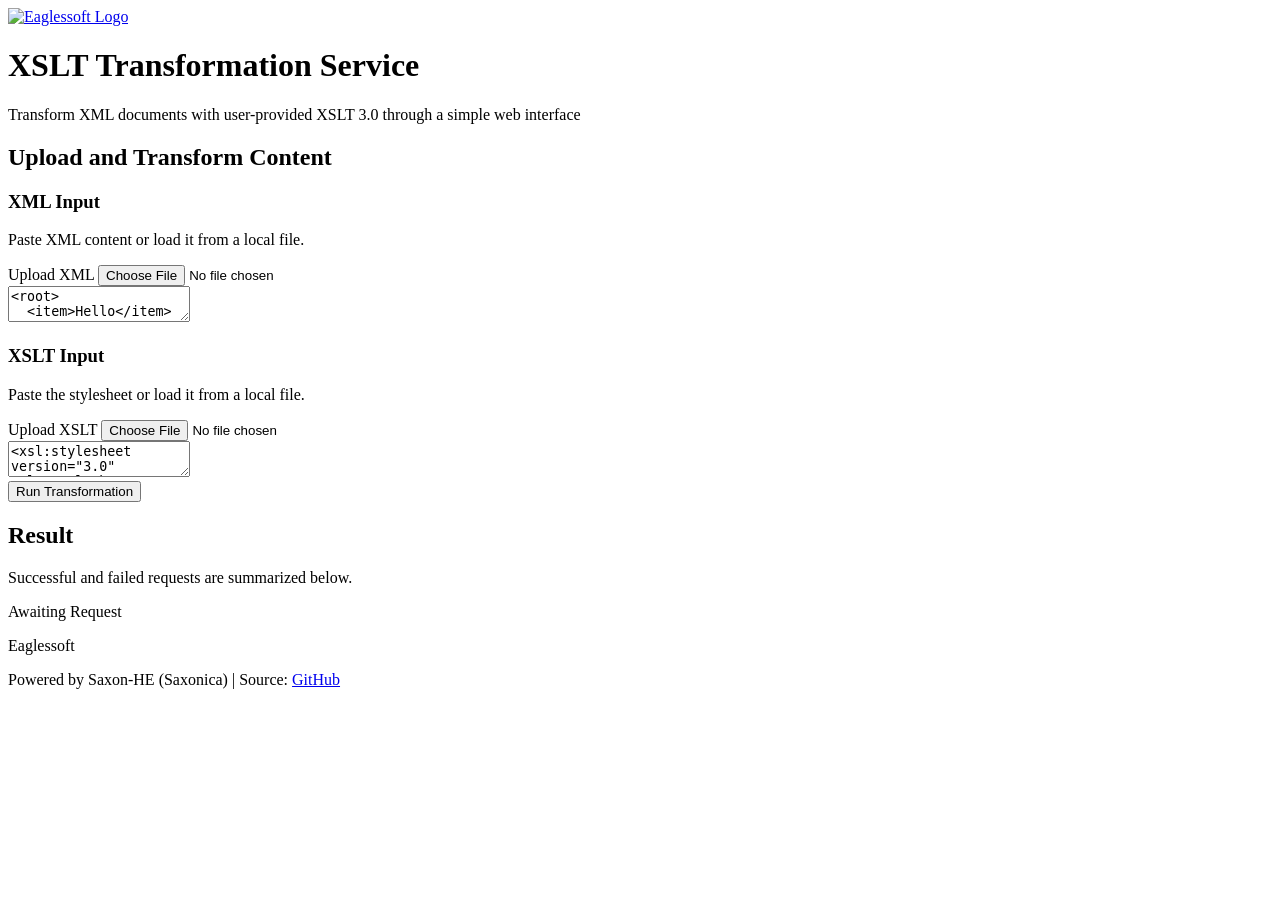
==== src/main/resources/ui/index.html @ 7027db7d "fix: align ui routing for deployment" ====
<!DOCTYPE html>
<html lang="en">
<head>
  <meta charset="UTF-8">
  <meta name="viewport" content="width=device-width, initial-scale=1.0">
  <base href="__APP_BASE_HREF__">
  <title>XSLT Transformation Service | Eaglessoft</title>
  <meta name="description" content="Transform XML documents with user-provided XSLT 3.0 through a simple web interface.">
  <link rel="icon" type="image/svg+xml" href="FAVICON.svg">
  <link rel="apple-touch-icon" href="Varlik-7.png">
  <link rel="stylesheet" href="app.css?v=2.2">
</head>
<body>
  <div class="top-bar">
    <div class="top-bar-content">
      <a href="https://eaglessoft.com/" target="_blank" rel="noopener noreferrer" class="logo-container">
        <img src="EAGLESSOFT-White@3x.png" alt="Eaglessoft Logo">
      </a>
    </div>
  </div>

  <div class="container">
    <header>
      <div class="header-content">
        <h1>XSLT Transformation Service</h1>
        <p class="subtitle">Transform XML documents with user-provided XSLT 3.0 through a simple web interface</p>
      </div>
    </header>

    <main>
      <div class="upload-section">
        <div class="card">
          <h2>Upload and Transform Content</h2>

          <div class="editor-grid">
            <section class="editor-panel">
              <div class="panel-header">
                <div>
                  <h3>XML Input</h3>
                  <p>Paste XML content or load it from a local file.</p>
                </div>
                <label class="file-button">
                  <span>Upload XML</span>
                  <input type="file" id="xmlFile" accept=".xml,text/xml">
                </label>
              </div>
              <textarea id="xmlInput" spellcheck="false"><root>
  <item>Hello</item>
</root></textarea>
            </section>

            <section class="editor-panel">
              <div class="panel-header">
                <div>
                  <h3>XSLT Input</h3>
                  <p>Paste the stylesheet or load it from a local file.</p>
                </div>
                <label class="file-button">
                  <span>Upload XSLT</span>
                  <input type="file" id="xsltFile" accept=".xsl,.xslt,text/xml">
                </label>
              </div>
              <textarea id="xsltInput" spellcheck="false"><xsl:stylesheet version="3.0" xmlns:xsl="http://www.w3.org/1999/XSL/Transform">
  <xsl:template match="/">
    <result>
      <xsl:value-of select="/root/item"/>
    </result>
  </xsl:template>
</xsl:stylesheet></textarea>
            </section>
          </div>

          <button type="button" id="transformButton" class="btn-primary">Run Transformation</button>
          <p id="requestStatus" class="status-text" aria-live="polite"></p>
        </div>
      </div>

      <div id="resultPanel" class="result-section">
        <div class="card">
          <div class="result-header-row">
            <div>
              <h2>Result</h2>
              <p class="result-subtitle">Successful and failed requests are summarized below.</p>
            </div>
            <span id="resultBadge" class="result-badge">Awaiting Request</span>
          </div>
          <div id="resultOutput"></div>
        </div>
      </div>
    </main>

    <footer>
      <div class="footer-content">
        <p class="footer-brand">Eaglessoft</p>
        <p class="footer-tech">Powered by Saxon-HE (Saxonica) | Source: <a href="https://github.com/Saxonica/Saxon-HE/" target="_blank" rel="noopener noreferrer" class="footer-link">GitHub</a></p>
      </div>
    </footer>
  </div>

  <script defer src="app.js?v=2.2"></script>
</body>
</html>
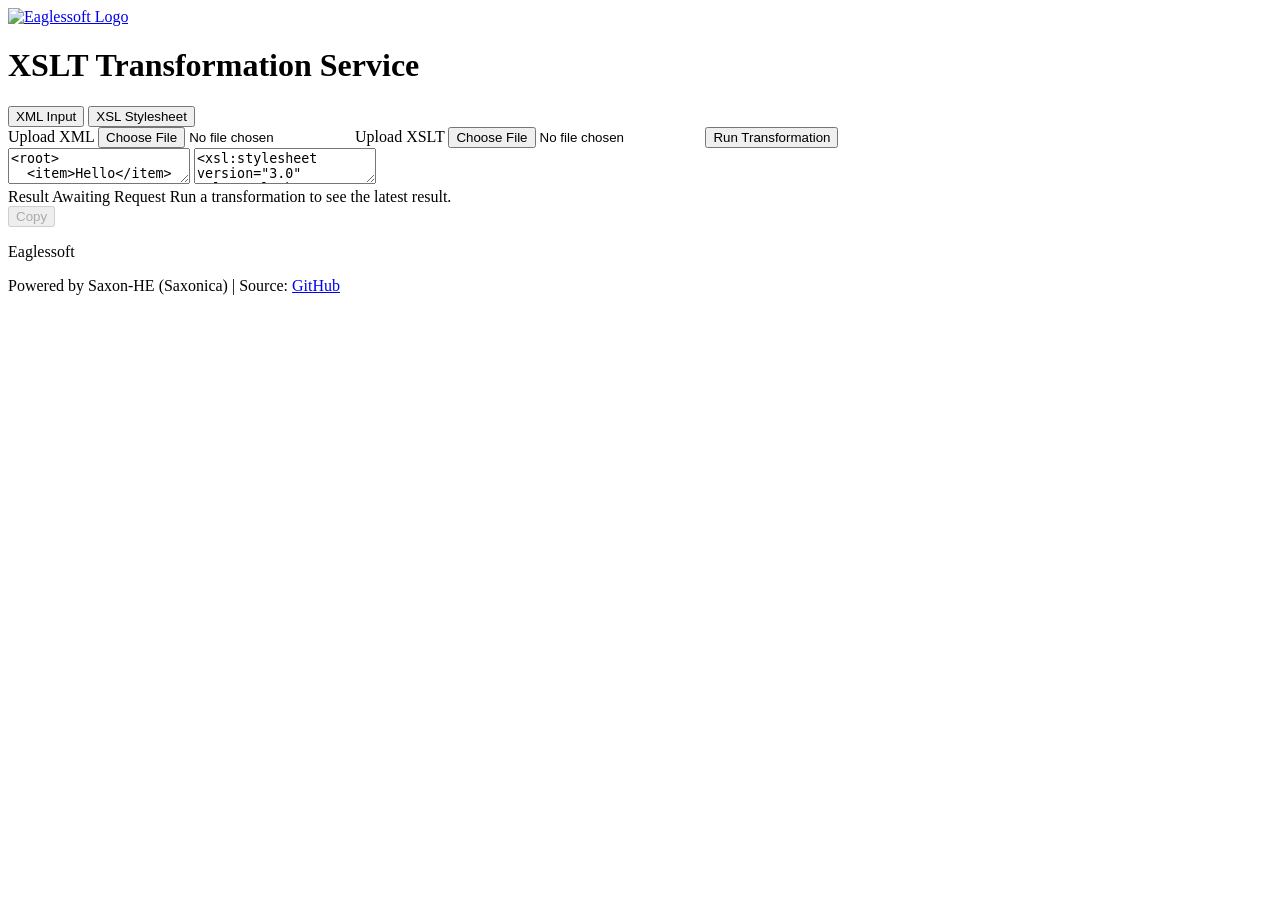
==== commit e53e8f65: "enhance transformation engine and unify web/embed UI" ====
--- a/src/main/resources/ui/index.html
+++ b/src/main/resources/ui/index.html
@@ -8,7 +8,7 @@
   <meta name="description" content="Transform XML documents with user-provided XSLT 3.0 through a simple web interface.">
   <link rel="icon" type="image/svg+xml" href="FAVICON.svg">
   <link rel="apple-touch-icon" href="Varlik-7.png">
-  <link rel="stylesheet" href="app.css?v=2.2">
+  <link rel="stylesheet" href="app.css?v=3.0">
 </head>
 <body>
   <div class="top-bar">
@@ -19,73 +19,65 @@
     </div>
   </div>
 
-  <div class="container">
-    <header>
+  <div class="container workspace-container">
+    <header class="page-header">
       <div class="header-content">
         <h1>XSLT Transformation Service</h1>
-        <p class="subtitle">Transform XML documents with user-provided XSLT 3.0 through a simple web interface</p>
       </div>
     </header>
 
-    <main>
-      <div class="upload-section">
-        <div class="card">
-          <h2>Upload and Transform Content</h2>
+    <main class="workspace-layout">
+      <div class="workspace-shell">
+        <section class="workspace-panel editor-panel">
+          <div class="panel-header editor-header">
+            <div class="tab-strip" role="tablist" aria-label="Editor mode">
+              <button type="button" id="xmlTab" class="tab-button is-active" data-editor="xml" role="tab" aria-selected="true">XML Input</button>
+              <button type="button" id="xsltTab" class="tab-button" data-editor="xslt" role="tab" aria-selected="false">XSL Stylesheet</button>
+            </div>
 
-          <div class="editor-grid">
-            <section class="editor-panel">
-              <div class="panel-header">
-                <div>
-                  <h3>XML Input</h3>
-                  <p>Paste XML content or load it from a local file.</p>
-                </div>
-                <label class="file-button">
-                  <span>Upload XML</span>
-                  <input type="file" id="xmlFile" accept=".xml,text/xml">
-                </label>
-              </div>
-              <textarea id="xmlInput" spellcheck="false"><root>
+            <div class="panel-actions">
+              <label id="xmlUploadControl" class="upload-button">
+                <span>Upload XML</span>
+                <input type="file" id="xmlFile" accept=".xml,text/xml">
+              </label>
+              <label id="xsltUploadControl" class="upload-button is-hidden">
+                <span>Upload XSLT</span>
+                <input type="file" id="xsltFile" accept=".xsl,.xslt,text/xml">
+              </label>
+              <button type="button" id="transformButton" class="btn-primary">Run Transformation</button>
+            </div>
+          </div>
+
+          <div class="editor-stack">
+            <textarea id="xmlInput" class="editor-textarea" spellcheck="false"><root>
   <item>Hello</item>
 </root></textarea>
-            </section>
-
-            <section class="editor-panel">
-              <div class="panel-header">
-                <div>
-                  <h3>XSLT Input</h3>
-                  <p>Paste the stylesheet or load it from a local file.</p>
-                </div>
-                <label class="file-button">
-                  <span>Upload XSLT</span>
-                  <input type="file" id="xsltFile" accept=".xsl,.xslt,text/xml">
-                </label>
-              </div>
-              <textarea id="xsltInput" spellcheck="false"><xsl:stylesheet version="3.0" xmlns:xsl="http://www.w3.org/1999/XSL/Transform">
+            <textarea id="xsltInput" class="editor-textarea is-hidden" spellcheck="false"><xsl:stylesheet version="3.0" xmlns:xsl="http://www.w3.org/1999/XSL/Transform">
   <xsl:template match="/">
     <result>
       <xsl:value-of select="/root/item"/>
     </result>
   </xsl:template>
 </xsl:stylesheet></textarea>
-            </section>
+          </div>
+        </section>
+
+        <section id="resultPanel" class="workspace-panel result-panel">
+          <div class="panel-header result-header">
+            <div class="result-title-row">
+              <span class="panel-title">Result</span>
+              <span id="resultBadge" class="result-badge">Awaiting Request</span>
+              <span id="requestStatus" class="status-text" aria-live="polite">Run a transformation to see the latest result.</span>
+            </div>
+
+            <button type="button" id="copyResultButton" class="copy-button" disabled aria-label="Copy result">
+              <span class="copy-icon" aria-hidden="true"></span>
+              <span id="copyTooltip" class="copy-tooltip">Copy</span>
+            </button>
           </div>
 
-          <button type="button" id="transformButton" class="btn-primary">Run Transformation</button>
-          <p id="requestStatus" class="status-text" aria-live="polite"></p>
-        </div>
-      </div>
-
-      <div id="resultPanel" class="result-section">
-        <div class="card">
-          <div class="result-header-row">
-            <div>
-              <h2>Result</h2>
-              <p class="result-subtitle">Successful and failed requests are summarized below.</p>
-            </div>
-            <span id="resultBadge" class="result-badge">Awaiting Request</span>
-          </div>
-          <div id="resultOutput"></div>
-        </div>
+          <div id="resultOutput" class="result-output"></div>
+        </section>
       </div>
     </main>
 
@@ -97,6 +89,6 @@
     </footer>
   </div>
 
-  <script defer src="app.js?v=2.2"></script>
+  <script defer src="app.js?v=3.0"></script>
 </body>
 </html>
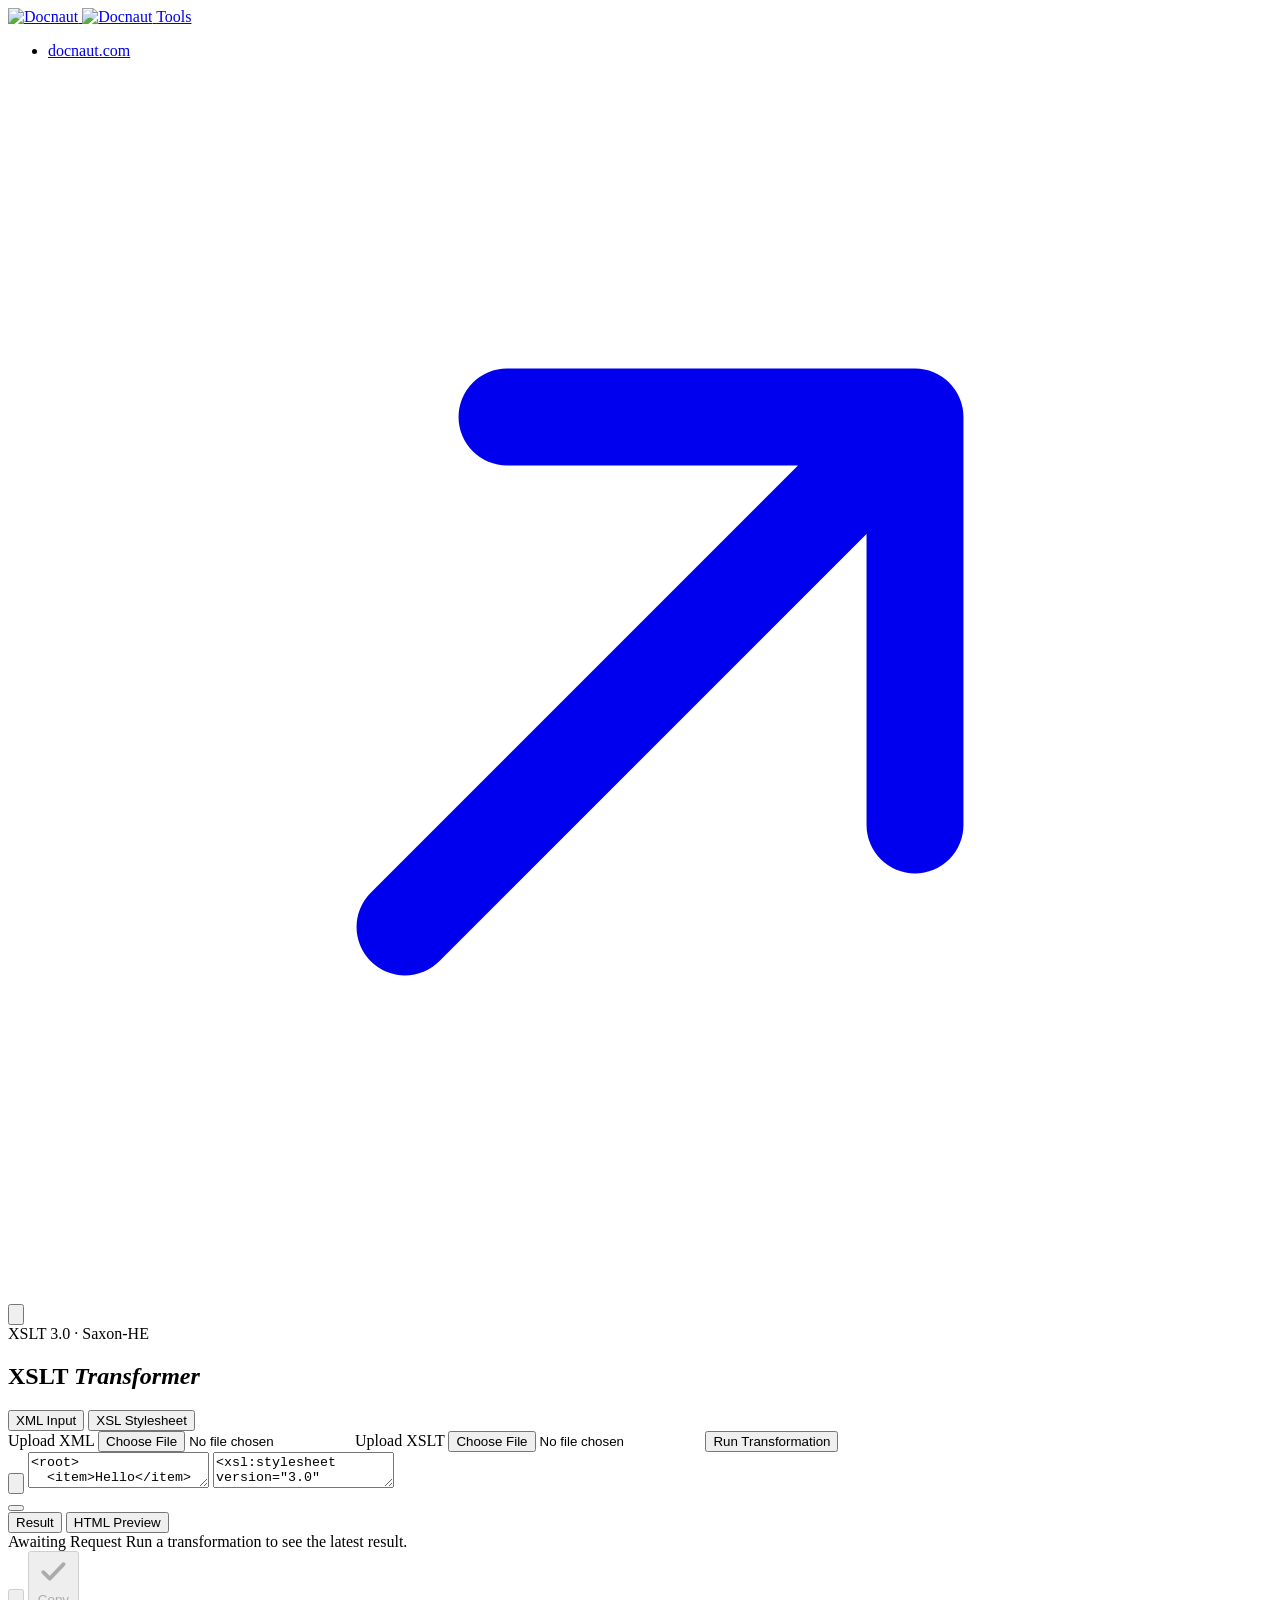
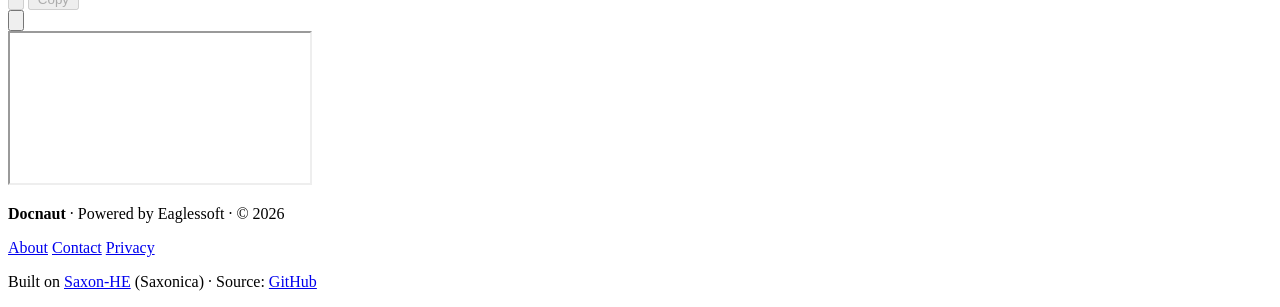
==== commit a146542c: "Rebuild the transformer UI on the shared theme and version assets by hash Adopts tools-theme.css and" ====
--- a/src/main/resources/ui/index.html
+++ b/src/main/resources/ui/index.html
@@ -3,92 +3,243 @@
 <head>
   <meta charset="UTF-8">
   <meta name="viewport" content="width=device-width, initial-scale=1.0">
+  <!-- Stays ahead of every <link>: the preload scanner starts fetching those
+       during parsing, and a <base> that lands after them can lose the race.
+       IndexController does a global String.replace, so this token must appear
+       exactly once in the file. -->
   <base href="__APP_BASE_HREF__">
-  <title>XSLT Transformation Service | Eaglessoft</title>
-  <meta name="description" content="Transform XML documents with user-provided XSLT 3.0 through a simple web interface.">
-  <link rel="icon" type="image/svg+xml" href="FAVICON.svg">
-  <link rel="apple-touch-icon" href="Varlik-7.png">
-  <link rel="stylesheet" href="app.css?v=3.0">
+
+  <title>XSLT Transformer | Docnaut Tools</title>
+  <meta name="description" content="Run your own XSLT 3.0 stylesheet against any XML document and see the output side by side. Free, no account, powered by Saxon-HE.">
+  <meta name="author" content="Docnaut">
+  <link rel="canonical" href="https://tools.docnaut.com/xslt-service/">
+
+  <meta property="og:type" content="website">
+  <meta property="og:site_name" content="Docnaut">
+  <meta property="og:url" content="https://tools.docnaut.com/xslt-service/">
+  <meta property="og:title" content="XSLT Transformer | Docnaut Tools">
+  <meta property="og:description" content="Run your own XSLT 3.0 stylesheet against any XML document and see the output side by side.">
+  <meta property="og:image" content="https://tools.docnaut.com/sources/og-cover.png">
+  <meta property="og:image:type" content="image/png">
+  <meta property="og:image:width" content="1200">
+  <meta property="og:image:height" content="630">
+  <meta property="og:image:alt" content="Docnaut">
+  <meta property="twitter:card" content="summary_large_image">
+  <meta property="twitter:title" content="XSLT Transformer | Docnaut Tools">
+  <meta property="twitter:description" content="Run your own XSLT 3.0 stylesheet against any XML document and see the output side by side.">
+  <meta property="twitter:image" content="https://tools.docnaut.com/sources/og-cover.png">
+  <meta property="twitter:image:alt" content="Docnaut">
+
+  <meta name="theme-color" content="#f1f5fd" media="(prefers-color-scheme: light)">
+  <meta name="theme-color" content="#0e1526" media="(prefers-color-scheme: dark)">
+  <link rel="icon" type="image/png" sizes="32x32" href="sources/icon-32.png">
+  <link rel="icon" type="image/png" sizes="192x192" href="sources/icon-192.png">
+  <link rel="apple-touch-icon" href="sources/apple-touch-icon.png">
+
+  <script>/* applied before first paint so a stored choice never flashes the other theme */
+(function(){try{var t=localStorage.getItem("dn-theme");
+if(t!=="dark"&&t!=="light")return;
+document.documentElement.setAttribute("data-theme",t);
+/* the two metas above are keyed to the OS, which an explicit choice overrides.
+   Give BOTH the chosen colour so whichever one matches reports the right one. */
+var c=t==="dark"?"#0e1526":"#f1f5fd",m=document.querySelectorAll('meta[name="theme-color"]');
+for(var i=0;i<m.length;i++)m[i].setAttribute("content",c);}catch(e){}})();</script>
+
+  <link rel="preconnect" href="https://fonts.googleapis.com">
+  <link rel="preconnect" href="https://fonts.gstatic.com" crossorigin>
+  <link href="https://fonts.googleapis.com/css2?family=Space+Grotesk:wght@400;500;600;700&family=Inter:wght@400;500;600&family=JetBrains+Mono:wght@400;500&display=swap" rel="stylesheet">
+  <link rel="stylesheet" href="tools-theme.css?v=3494670425">
+  <link rel="stylesheet" href="app.css?v=__ASSET_V__">
+
+  <!-- CodeMirror 6 is ESM and normally expects a bundler. The "*" prefix makes
+       esm.sh emit bare specifiers instead of hardcoded URLs, so THIS map is
+       what resolves them - which is the whole point. CodeMirror checks
+       instance identity, and two copies of @codemirror/state (exactly what
+       unpinned CDN builds produce: jsdelivr's +esm pulls 6.0.1, 6.4.0 and
+       6.4.1 at once) make every extension fail with "Unrecognized extension
+       value". Every version below is pinned for that reason - do not loosen
+       them without re-checking that only one state module is fetched. -->
+  <script type="importmap">
+  {
+    "imports": {
+      "@codemirror/state": "https://esm.sh/*@codemirror/state@6.4.1",
+      "@codemirror/view": "https://esm.sh/*@codemirror/view@6.26.3",
+      "@codemirror/language": "https://esm.sh/*@codemirror/language@6.10.1",
+      "@codemirror/commands": "https://esm.sh/*@codemirror/commands@6.5.0",
+      "@codemirror/search": "https://esm.sh/*@codemirror/search@6.5.6",
+      "@codemirror/lang-xml": "https://esm.sh/*@codemirror/lang-xml@6.1.0",
+      "@lezer/common": "https://esm.sh/*@lezer/common@1.2.1",
+      "@lezer/highlight": "https://esm.sh/*@lezer/highlight@1.2.0",
+      "@lezer/lr": "https://esm.sh/*@lezer/lr@1.4.0",
+      "@lezer/xml": "https://esm.sh/*@lezer/xml@1.0.5",
+      "style-mod": "https://esm.sh/*style-mod@4.1.2",
+      "w3c-keyname": "https://esm.sh/*w3c-keyname@2.2.8",
+      "crelt": "https://esm.sh/*crelt@1.0.6"
+    }
+  }
+  </script>
 </head>
-<body>
-  <div class="top-bar">
-    <div class="top-bar-content">
-      <a href="https://eaglessoft.com/" target="_blank" rel="noopener noreferrer" class="logo-container">
-        <img src="EAGLESSOFT-White@3x.png" alt="Eaglessoft Logo">
+<body class="tool-page">
+  <header class="site-hdr">
+    <div class="wrap">
+      <a class="brand" href="/">
+        <img class="logo-l" src="sources/docnaut_logo.webp" alt="Docnaut" width="1200" height="236">
+        <img class="logo-d" src="sources/docnaut_light_logo.webp" alt="Docnaut" width="1200" height="236">
+        <span class="tag">Tools</span>
       </a>
-    </div>
-  </div>
-
-  <div class="container workspace-container">
-    <header class="page-header">
-      <div class="header-content">
-        <h1>XSLT Transformation Service</h1>
+      <div class="hdr-right">
+        <nav aria-label="Docnaut"><ul class="hnav">
+          <li class="out-li"><a class="out" href="https://www.docnaut.com/" target="_blank" rel="noopener noreferrer">docnaut.com <svg class="ext" viewBox="0 0 24 24" fill="none" stroke="currentColor" stroke-width="1.9" stroke-linecap="round" stroke-linejoin="round" aria-hidden="true"><path d="M7 17 17 7M9 7h8v8"/></svg></a></li>
+        </ul></nav>
+        <button class="theme-toggle" type="button" aria-label="Switch to dark theme" aria-pressed="false">
+          <svg class="i-moon" viewBox="0 0 24 24" fill="none" stroke="currentColor" stroke-width="1.9" stroke-linecap="round" stroke-linejoin="round" aria-hidden="true"><path d="M20 14.4A8.4 8.4 0 1 1 9.6 4a6.8 6.8 0 0 0 10.4 10.4z"/></svg><svg class="i-sun" viewBox="0 0 24 24" fill="none" stroke="currentColor" stroke-width="1.9" stroke-linecap="round" stroke-linejoin="round" aria-hidden="true"><circle cx="12" cy="12" r="4.1"/><path d="M12 2.6v2.1M12 19.3v2.1M2.6 12h2.1M19.3 12h2.1M5.3 5.3l1.5 1.5M17.2 17.2l1.5 1.5M18.7 5.3l-1.5 1.5M6.8 17.2l-1.5 1.5"/></svg>
+        </button>
       </div>
-    </header>
-
-    <main class="workspace-layout">
-      <div class="workspace-shell">
-        <section class="workspace-panel editor-panel">
-          <div class="panel-header editor-header">
-            <div class="tab-strip" role="tablist" aria-label="Editor mode">
-              <button type="button" id="xmlTab" class="tab-button is-active" data-editor="xml" role="tab" aria-selected="true">XML Input</button>
-              <button type="button" id="xsltTab" class="tab-button" data-editor="xslt" role="tab" aria-selected="false">XSL Stylesheet</button>
-            </div>
-
-            <div class="panel-actions">
-              <label id="xmlUploadControl" class="upload-button">
-                <span>Upload XML</span>
-                <input type="file" id="xmlFile" accept=".xml,text/xml">
-              </label>
-              <label id="xsltUploadControl" class="upload-button is-hidden">
-                <span>Upload XSLT</span>
-                <input type="file" id="xsltFile" accept=".xsl,.xslt,text/xml">
-              </label>
-              <button type="button" id="transformButton" class="btn-primary">Run Transformation</button>
-            </div>
-          </div>
-
-          <div class="editor-stack">
-            <textarea id="xmlInput" class="editor-textarea" spellcheck="false"><root>
+    </div>
+  </header>
+
+  <section class="hero hero-tool">
+    <div class="wrap">
+      <span class="kicker"><span class="bar"></span>XSLT 3.0 &middot; Saxon-HE</span>
+      <h1>XSLT <em>Transformer</em></h1>
+    </div>
+  </section>
+
+  <main class="tool-main workspace-layout">
+    <div class="wrap-work workspace-shell">
+      <!-- Everything below is the working surface app.js binds to by id and
+           class. Do not rename anything in here. -->
+      <section class="workspace-panel editor-panel">
+        <div class="panel-header editor-header">
+          <div class="tab-strip" role="tablist" aria-label="Editor mode">
+            <button type="button" id="xmlTab" class="tab-button is-active" data-editor="xml" role="tab" aria-selected="true">XML Input</button>
+            <button type="button" id="xsltTab" class="tab-button" data-editor="xslt" role="tab" aria-selected="false">XSL Stylesheet</button>
+          </div>
+
+          <div class="panel-actions">
+            <label id="xmlUploadControl" class="upload-button">
+              <span>Upload XML</span>
+              <input type="file" id="xmlFile" accept=".xml">
+            </label>
+            <label id="xsltUploadControl" class="upload-button is-hidden">
+              <span>Upload XSLT</span>
+              <input type="file" id="xsltFile" accept=".xsl,.xslt">
+            </label>
+            <button type="button" id="transformButton" class="btn-primary">Run Transformation</button>
+          </div>
+        </div>
+
+        <div class="editor-stack">
+          <!-- On the editor, not in the toolbar: it acts on the text below it. -->
+          <button type="button" class="icon-button editor-search-float" data-editor-search
+                  title="Find in editor (Ctrl+F)" aria-label="Find in editor">
+            <svg viewBox="0 0 24 24" fill="none" stroke="currentColor" stroke-width="1.9" stroke-linecap="round" stroke-linejoin="round" aria-hidden="true"><circle cx="11" cy="11" r="7"/><path d="M20 20l-3.6-3.6"/></svg>
+          </button>
+          <textarea id="xmlInput" class="editor-textarea" spellcheck="false"><root>
   <item>Hello</item>
 </root></textarea>
-            <textarea id="xsltInput" class="editor-textarea is-hidden" spellcheck="false"><xsl:stylesheet version="3.0" xmlns:xsl="http://www.w3.org/1999/XSL/Transform">
+          <textarea id="xsltInput" class="editor-textarea is-hidden" spellcheck="false"><xsl:stylesheet version="3.0" xmlns:xsl="http://www.w3.org/1999/XSL/Transform">
+  <xsl:output method="xml" indent="yes"/>
   <xsl:template match="/">
     <result>
       <xsl:value-of select="/root/item"/>
     </result>
   </xsl:template>
 </xsl:stylesheet></textarea>
-          </div>
-        </section>
-
-        <section id="resultPanel" class="workspace-panel result-panel">
-          <div class="panel-header result-header">
-            <div class="result-title-row">
-              <span class="panel-title">Result</span>
-              <span id="resultBadge" class="result-badge">Awaiting Request</span>
-              <span id="requestStatus" class="status-text" aria-live="polite">Run a transformation to see the latest result.</span>
+        </div>
+      </section>
+
+      <button type="button" class="pane-resizer" role="separator"
+              aria-orientation="vertical" aria-label="Resize panels"
+              aria-valuemin="20" aria-valuemax="80" aria-valuenow="50"></button>
+
+      <section id="resultPanel" class="workspace-panel result-panel">
+        <div class="panel-header result-header">
+          <div class="result-title-row">
+            <!-- Mirrors the input panel's tabs. Preview stays hidden until the
+                 result is actually HTML. -->
+            <div class="tab-strip" role="tablist" aria-label="Result view">
+              <button type="button" id="resultTab" class="tab-button is-active" data-result-view="code" role="tab" aria-selected="true">Result</button>
+              <button type="button" id="previewTab" class="tab-button is-hidden" data-result-view="preview" role="tab" aria-selected="false">HTML Preview</button>
             </div>
-
-            <button type="button" id="copyResultButton" class="copy-button" disabled aria-label="Copy result">
-              <span class="copy-icon" aria-hidden="true"></span>
-              <span id="copyTooltip" class="copy-tooltip">Copy</span>
-            </button>
-          </div>
-
+          </div>
+
+          <!-- Away from the tabs: beside them the badge reads as a third tab. -->
+          <div class="result-meta">
+            <span id="resultBadge" class="result-badge">Awaiting Request</span>
+            <span id="requestStatus" class="status-text" aria-live="polite">Run a transformation to see the latest result.</span>
+          </div>
+
+          <button type="button" class="icon-button" data-format-result disabled
+                  title="Format for reading (does not change the result)"
+                  aria-label="Format result for reading" aria-pressed="false">
+            <svg viewBox="0 0 24 24" fill="none" stroke="currentColor" stroke-width="1.9" stroke-linecap="round" stroke-linejoin="round" aria-hidden="true"><path d="M4 6h16M4 12h10M4 18h13"/></svg>
+          </button>
+          <button type="button" id="copyResultButton" class="copy-button" disabled aria-label="Copy result">
+            <span class="copy-icon" aria-hidden="true"></span>
+            <svg class="copy-check" viewBox="0 0 24 24" fill="none" stroke="currentColor" stroke-width="2.6" stroke-linecap="round" stroke-linejoin="round" aria-hidden="true"><path d="m5 12.5 4.5 4.5L19 7"/></svg>
+            <!-- role=status: the tick is invisible to a screen reader. -->
+            <span id="copyTooltip" class="copy-tooltip" role="status">Copy</span>
+          </button>
+        </div>
+
+        <div class="result-surface">
+          <button type="button" class="icon-button editor-search-float" data-editor-search="result"
+                  title="Find in result (Ctrl+F)" aria-label="Find in result">
+            <svg viewBox="0 0 24 24" fill="none" stroke="currentColor" stroke-width="1.9" stroke-linecap="round" stroke-linejoin="round" aria-hidden="true"><circle cx="11" cy="11" r="7"/><path d="M20 20l-3.6-3.6"/></svg>
+          </button>
           <div id="resultOutput" class="result-output"></div>
-        </section>
-      </div>
-    </main>
-
-    <footer>
-      <div class="footer-content">
-        <p class="footer-brand">Eaglessoft</p>
-        <p class="footer-tech">Powered by Saxon-HE (Saxonica) | Source: <a href="https://github.com/Saxonica/Saxon-HE/" target="_blank" rel="noopener noreferrer" class="footer-link">GitHub</a></p>
-      </div>
-    </footer>
-  </div>
-
-  <script defer src="app.js?v=3.0"></script>
+          <!-- Sandboxed: renders HTML and CSS, runs no scripts.
+               allow-same-origin is required, not generous - about:srcdoc inherits
+               its origin from the parent, so a fully opaque sandbox leaves the
+               document uncreated and the frame blank. The dangerous pair is
+               allow-same-origin WITH allow-scripts. -->
+          <iframe id="resultPreview" class="result-preview is-hidden" sandbox="allow-same-origin"
+                  title="Rendered HTML preview of the result"></iframe>
+        </div>
+      </section>
+    </div>
+  </main>
+
+  <footer class="site-ftr">
+    <div class="wrap">
+      <p class="f-brand"><strong>Docnaut</strong> &middot; Powered by Eaglessoft &middot; &copy; 2026</p>
+      <nav class="f-links" aria-label="Footer">
+        <a href="https://www.docnaut.com/about-us-docnaut/" target="_blank" rel="noopener noreferrer">About</a>
+        <a href="https://www.docnaut.com/contact-us-docnaut/" target="_blank" rel="noopener noreferrer">Contact</a>
+        <a href="https://eaglessoft.com/privacy-policy/" target="_blank" rel="noopener noreferrer">Privacy</a>
+      </nav>
+      <p class="f-tech">Built on <a href="https://github.com/Saxonica/Saxon-HE/" target="_blank" rel="noopener noreferrer">Saxon-HE</a> (Saxonica) &middot; Source: <a href="https://github.com/eaglessoft/saxon-xslt-service" target="_blank" rel="noopener noreferrer">GitHub</a></p>
+    </div>
+  </footer>
+
+  <script>
+(function(){
+  var btn=document.querySelector(".theme-toggle"); if(!btn) return;
+  var mq=window.matchMedia("(prefers-color-scheme: dark)"), root=document.documentElement;
+  /* No stored choice means follow the OS, so read the attribute first and only
+     fall back to the media query - never stamp an attribute on load. */
+  function current(){return root.getAttribute("data-theme")||(mq.matches?"dark":"light");}
+  function sync(){
+    var dark=current()==="dark";
+    btn.setAttribute("aria-label",dark?"Switch to light theme":"Switch to dark theme");
+    btn.setAttribute("aria-pressed",String(dark));
+    /* keep the browser chrome on the theme actually showing, not on the OS one */
+    var c=dark?"#0e1526":"#f1f5fd",m=document.querySelectorAll('meta[name="theme-color"]');
+    for(var i=0;i<m.length;i++)m[i].setAttribute("content",c);
+  }
+  btn.addEventListener("click",function(){
+    var next=current()==="dark"?"light":"dark";
+    root.setAttribute("data-theme",next);
+    try{localStorage.setItem("dn-theme",next);}catch(e){}
+    sync();
+  });
+  if(mq.addEventListener)mq.addEventListener("change",sync);
+  sync();
+})();
+  </script>
+  <script defer src="app.js?v=__ASSET_V__"></script>
+  <script defer src="panes.js?v=__ASSET_V__"></script>
+  <script type="module" src="editor.js?v=__ASSET_V__"></script>
 </body>
 </html>
